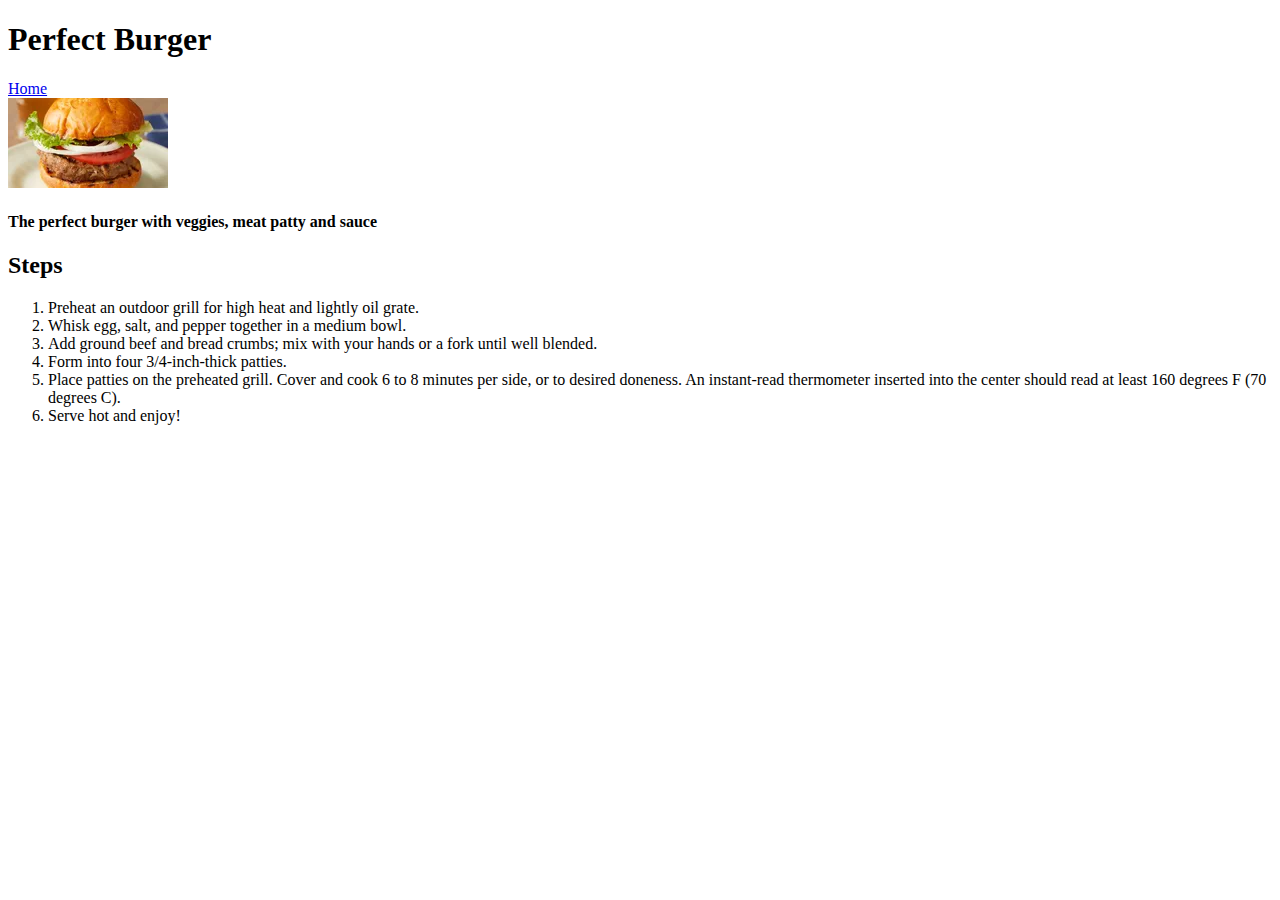
==== recipes/perfect_burger.html @ 65e8b5d4 "add homepage and recipe-pages with text and images" ====
<!DOCTYPE html>
<html lang="en">
<head>
    <meta charset="UTF-8">
    <meta name="viewport" content="width=device-width, initial-scale=1.0">
    <title>Perfect Burger</title>
</head>
<body>
    <h1>Perfect Burger</h1>
    <a href="../index.html">Home</a>    
    <br>
    <img src="../images/25473-the-perfect-basic-burger-DDMFS-4x3-56eaba3833fd4a26a82755bcd0be0c54.webp">
    <h4>The perfect burger with veggies, meat patty and sauce</h4>
    <h2>Steps</h2>
    <ol>
        <li>Preheat an outdoor grill for high heat and lightly oil grate.</li>
        <li>Whisk egg, salt, and pepper together in a medium bowl.</li>
        <li>Add ground beef and bread crumbs; mix with your hands or a fork until well blended.</li>
        <li>Form into four 3/4-inch-thick patties.</li>
        <li>Place patties on the preheated grill. Cover and cook 6 to 8 minutes per side, or to desired doneness. An instant-read thermometer inserted into the center should read at least 160 degrees F (70 degrees C).</li>
        <li>Serve hot and enjoy!</li>
    </ol>
</body>
</html>
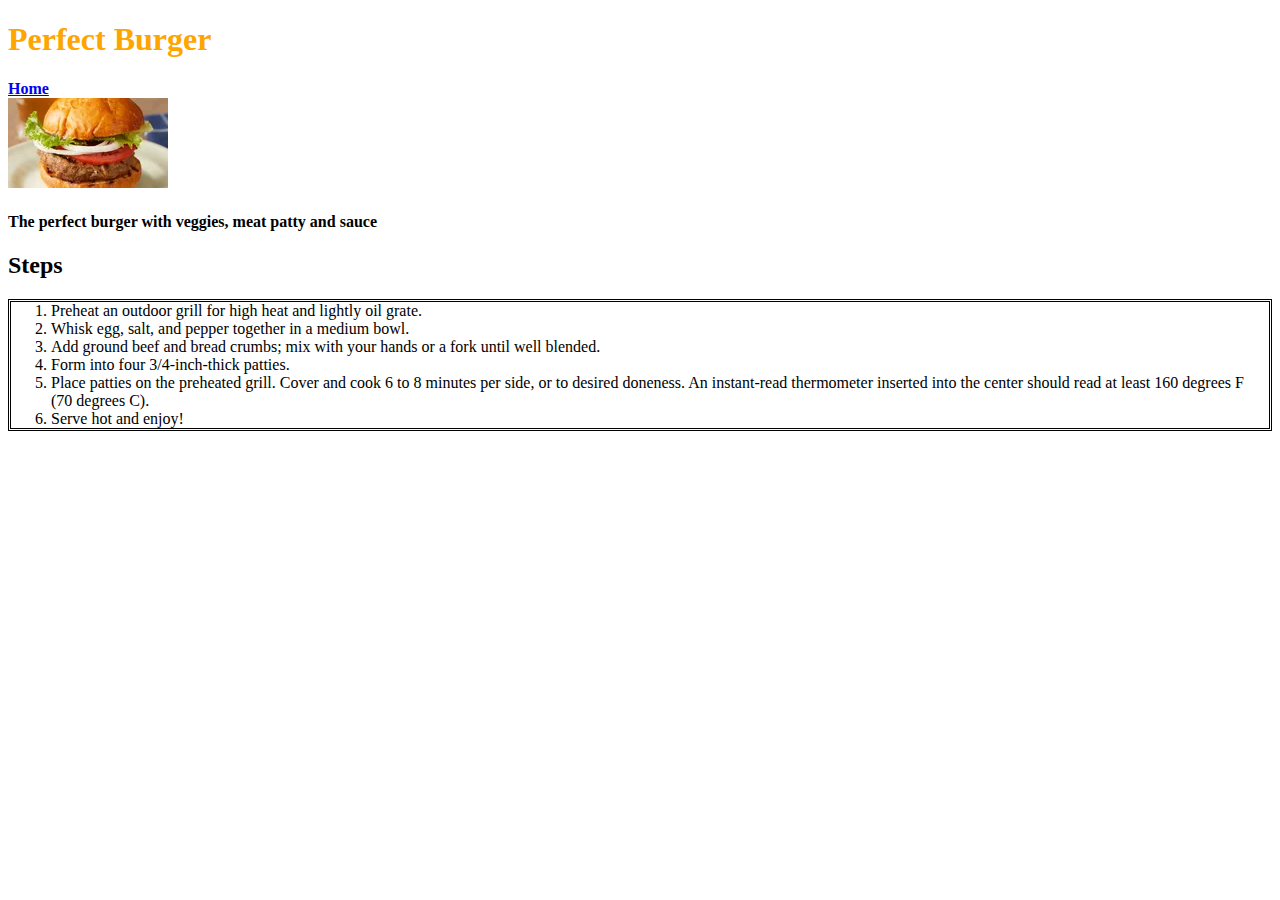
==== commit b9c8149e: "Add css to recipe-pages" ====
--- a/recipes/perfect_burger.html
+++ b/recipes/perfect_burger.html
@@ -6,13 +6,13 @@
     <title>Perfect Burger</title>
 </head>
 <body>
-    <h1>Perfect Burger</h1>
-    <a href="../index.html">Home</a>    
+    <h1 style="color: orange;">Perfect Burger</h1>
+    <a href="../index.html" style="font-weight: 900;">Home</a>    
     <br>
     <img src="../images/25473-the-perfect-basic-burger-DDMFS-4x3-56eaba3833fd4a26a82755bcd0be0c54.webp">
     <h4>The perfect burger with veggies, meat patty and sauce</h4>
     <h2>Steps</h2>
-    <ol>
+    <ol style="border-style: double;">
         <li>Preheat an outdoor grill for high heat and lightly oil grate.</li>
         <li>Whisk egg, salt, and pepper together in a medium bowl.</li>
         <li>Add ground beef and bread crumbs; mix with your hands or a fork until well blended.</li>
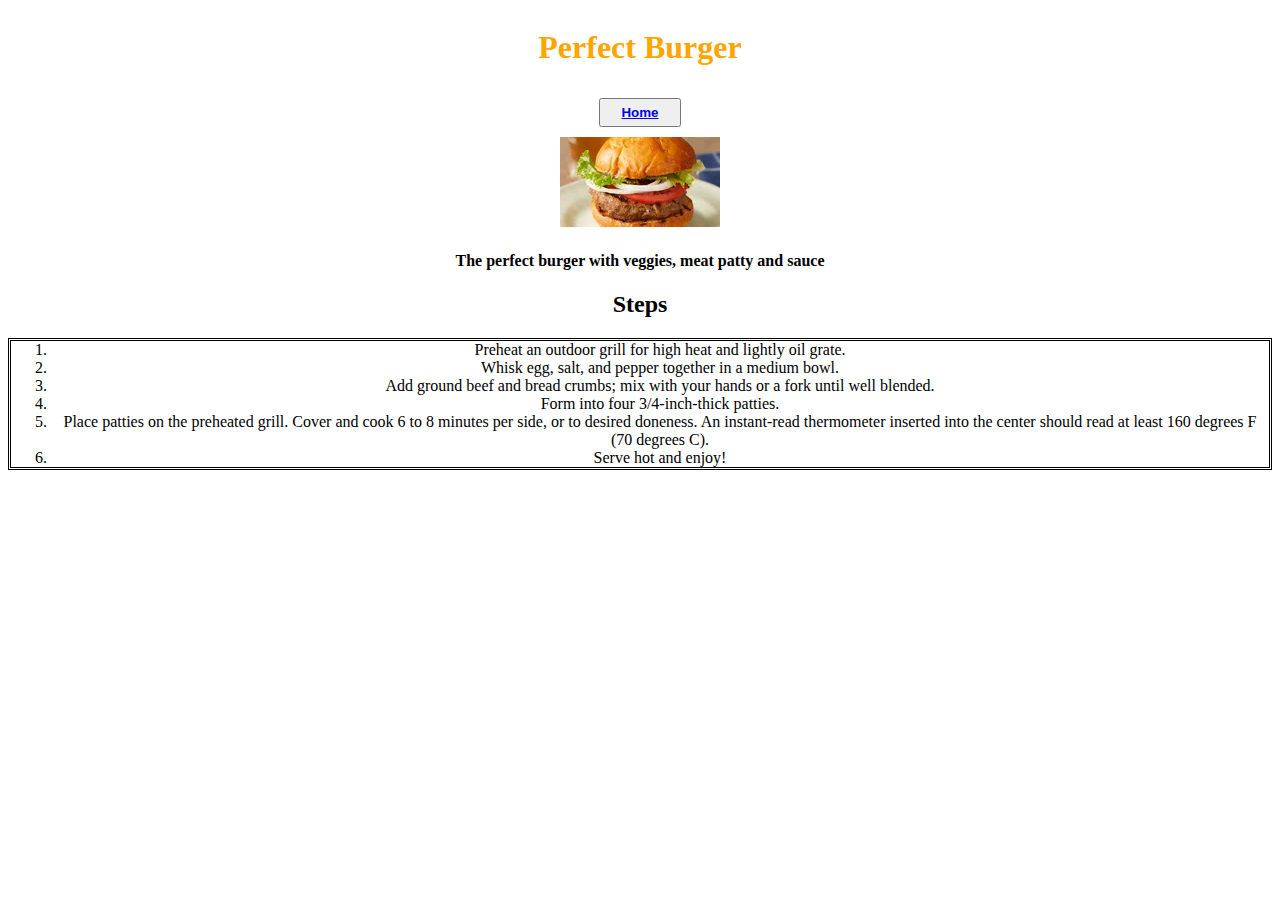
==== commit 1a6d676d: "Add css and styles to home and recipes" ====
--- a/recipes/perfect_burger.html
+++ b/recipes/perfect_burger.html
@@ -4,15 +4,18 @@
     <meta charset="UTF-8">
     <meta name="viewport" content="width=device-width, initial-scale=1.0">
     <title>Perfect Burger</title>
+    <link rel="stylesheet" href="../styles.css">
 </head>
 <body>
     <h1 style="color: orange;">Perfect Burger</h1>
-    <a href="../index.html" style="font-weight: 900;">Home</a>    
+    <button class="home-button">
+        <a class="home-button" href="../index.html" style="font-weight: 900;">Home</a> 
+    </button>    
     <br>
     <img src="../images/25473-the-perfect-basic-burger-DDMFS-4x3-56eaba3833fd4a26a82755bcd0be0c54.webp">
     <h4>The perfect burger with veggies, meat patty and sauce</h4>
     <h2>Steps</h2>
-    <ol style="border-style: double;">
+    <ol>
         <li>Preheat an outdoor grill for high heat and lightly oil grate.</li>
         <li>Whisk egg, salt, and pepper together in a medium bowl.</li>
         <li>Add ground beef and bread crumbs; mix with your hands or a fork until well blended.</li>
--- a/styles.css
+++ b/styles.css
@@ -0,0 +1,12 @@
+ol{
+    border-style: double;
+}
+.home-button{
+    margin: 10px;
+    padding: 5px;
+}
+
+body{
+    align-content: center;
+    text-align: center;
+}